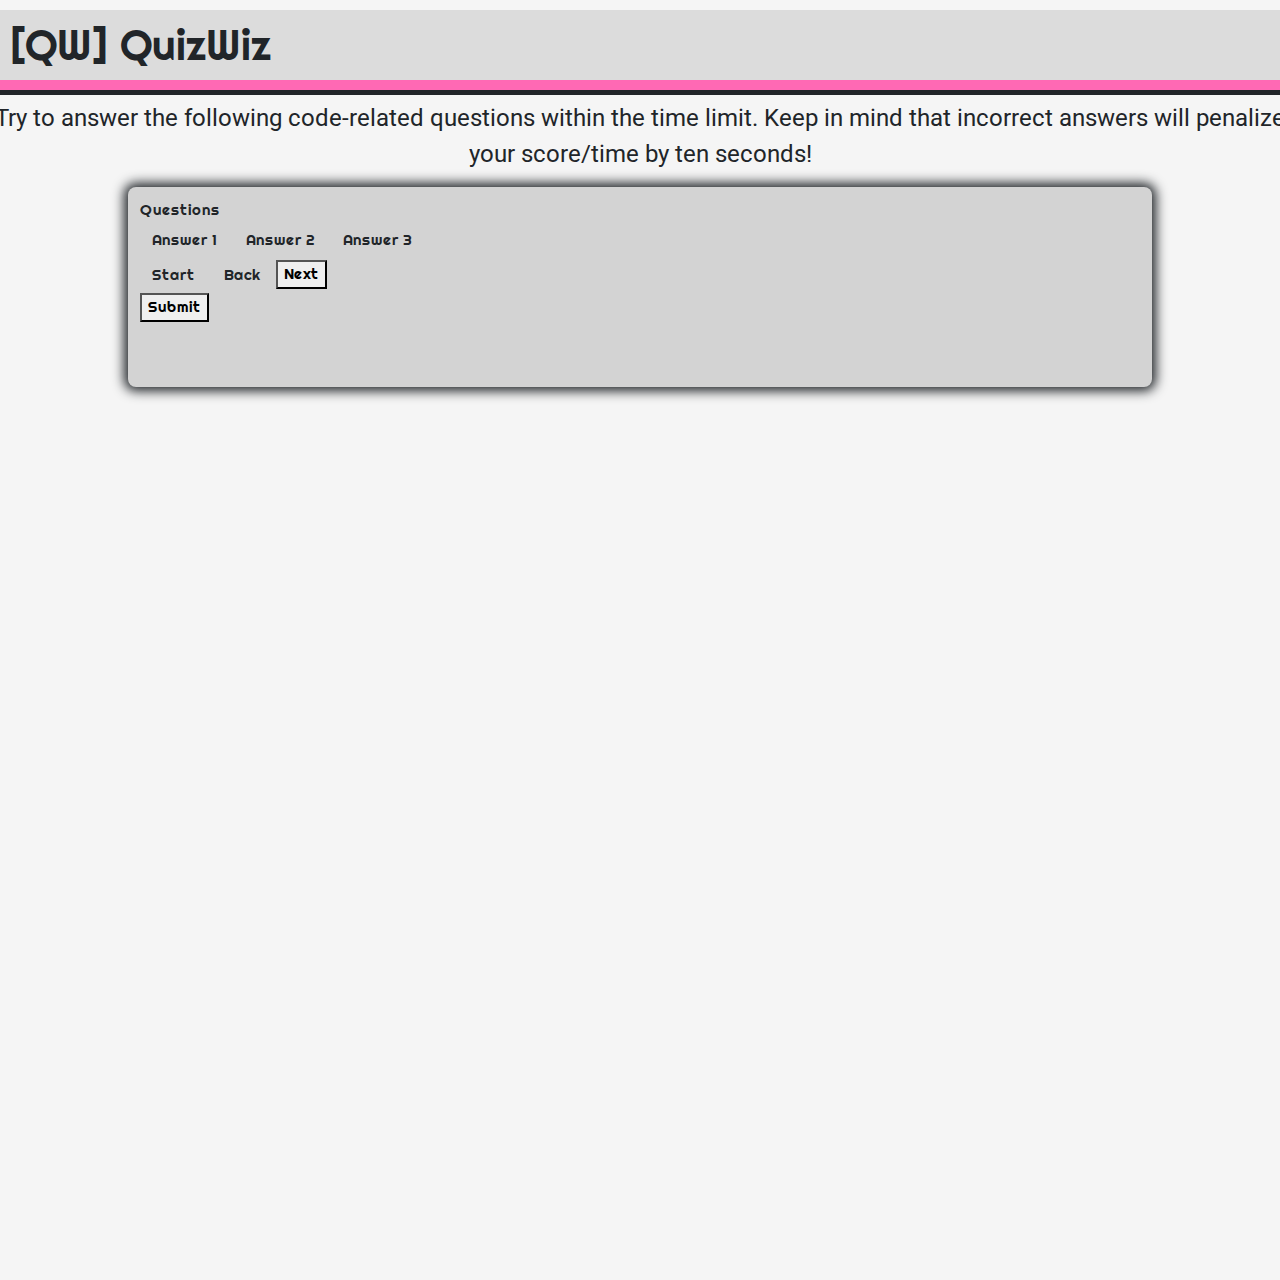
==== index.html @ 7d2d2e5d "changed js to script.js and removed card <> in html and css" ====
<!DOCTYPE html>
<html lang="en">
<head>
    <meta charset="UTF-8">
    <meta name="viewport" content="width=device-width, initial-scale=1.0">
    <!--Reset-CSS-->
    <link rel="stylesheet" href="reset.css" />
    <!--Bootstrap CSS-->
    <link rel="stylesheet" href="https://stackpath.bootstrapcdn.com/bootstrap/4.5.2/css/bootstrap.min.css" integrity="sha384-JcKb8q3iqJ61gNV9KGb8thSsNjpSL0n8PARn9HuZOnIxN0hoP+VmmDGMN5t9UJ0Z" crossorigin="anonymous"/>
    <!--W3-CSS-->
    <link rel="stylesheet" href="https://www.w3schools.com/w3css/4/w3.css"/>
    <!--Font CSS-->
<link href="https://fonts.googleapis.com/css2?family=Righteous&family=Roboto:ital,wght@0,100;0,400;1,100&display=swap" rel="stylesheet">

    <!--My-CSS-->
      <link rel="stylesheet" href="style.css" />
   
    <title>Javascript Code Quiz</title>
</head>

<body>
 
     <header class="row">
       <h1 class= "quiz-title">[QW] QuizWiz</h1>
         <p class="para1">Try to answer the following code-related questions within the time limit. Keep in mind that incorrect answers will penalize your score/time by ten seconds!</p>
     </header>
  
     <main class="container">
       <div id="quest-container" class="hide"></div>
        <div id="question">Questions</div>
          <section id="answer-buttons" class="btn-grid">
        <button class="btn">Answer 1</button>
        <button class="btn">Answer 2</button>
        <button class="btn">Answer 3</button>
     </section>

     <section class="control-center">
       <button id="start" class="btn-start btn">Start</button>
       <button id="back" class="btn-back btn hide">Back</button>
       <button id="next" class=""btn-next btn hide">Next</button>
     </section>

    <div id="timer"></div>
    <div id="score"></div>
            
            <button id="submit">Submit</button>
            <div id="results"></div>
      
      </div>
    </div>
  </section>
</main>

      <script src="script.js"></script>
      
      <script src="https://code.jquery.com/jquery-3.5.1.slim.min.js" integrity="sha384-DfXdz2htPH0lsSSs5nCTpuj/zy4C+OGpamoFVy38MVBnE+IbbVYUew+OrCXaRkfj" crossorigin="anonymous"></script>
      <script src="https://cdn.jsdelivr.net/npm/popper.js@1.16.1/dist/umd/popper.min.js" integrity="sha384-9/reFTGAW83EW2RDu2S0VKaIzap3H66lZH81PoYlFhbGU+6BZp6G7niu735Sk7lN" crossorigin="anonymous"></script>
      <script src="https://stackpath.bootstrapcdn.com/bootstrap/4.5.2/js/bootstrap.min.js" integrity="sha384-B4gt1jrGC7Jh4AgTPSdUtOBvfO8shuf57BaghqFfPlYxofvL8/KUEfYiJOMMV+rV" crossorigin="anonymous"></script>

</body>
</html>
---- style.css ----
body {
        background-color: whitesmoke;
        font-family: 'Righteous', cursive;
        padding: 0;
        margin: 0;
        justify-content: center;
        width: 100vw;  
        height: 100vw;
        align-items: center;
        display: -ms-flexbox;
}

h1.quiz-title {
    background-color:gainsboro;
    margin: 10px 15px;
    padding: 10px;
    border-bottom: 10px solid hotpink;
    box-shadow: 0px 5px;
    width: 100vw;
    font-size: 42px;
    text-align: left;
    font-family: 'Righteous', cursive;
    
}

.container {
    width: 1200px;
    max-width: 80%;
    height: 200px;
    background-color:lightgray;
    border-radius: 8px;
    padding: 12px;
    box-shadow: 0px 0px 12px 4px;

}

p.para1 {
    font-family: 'Roboto', sans-serif;
    font-size: 24px;
    text-align: center;
    box-shadow: gray;

}
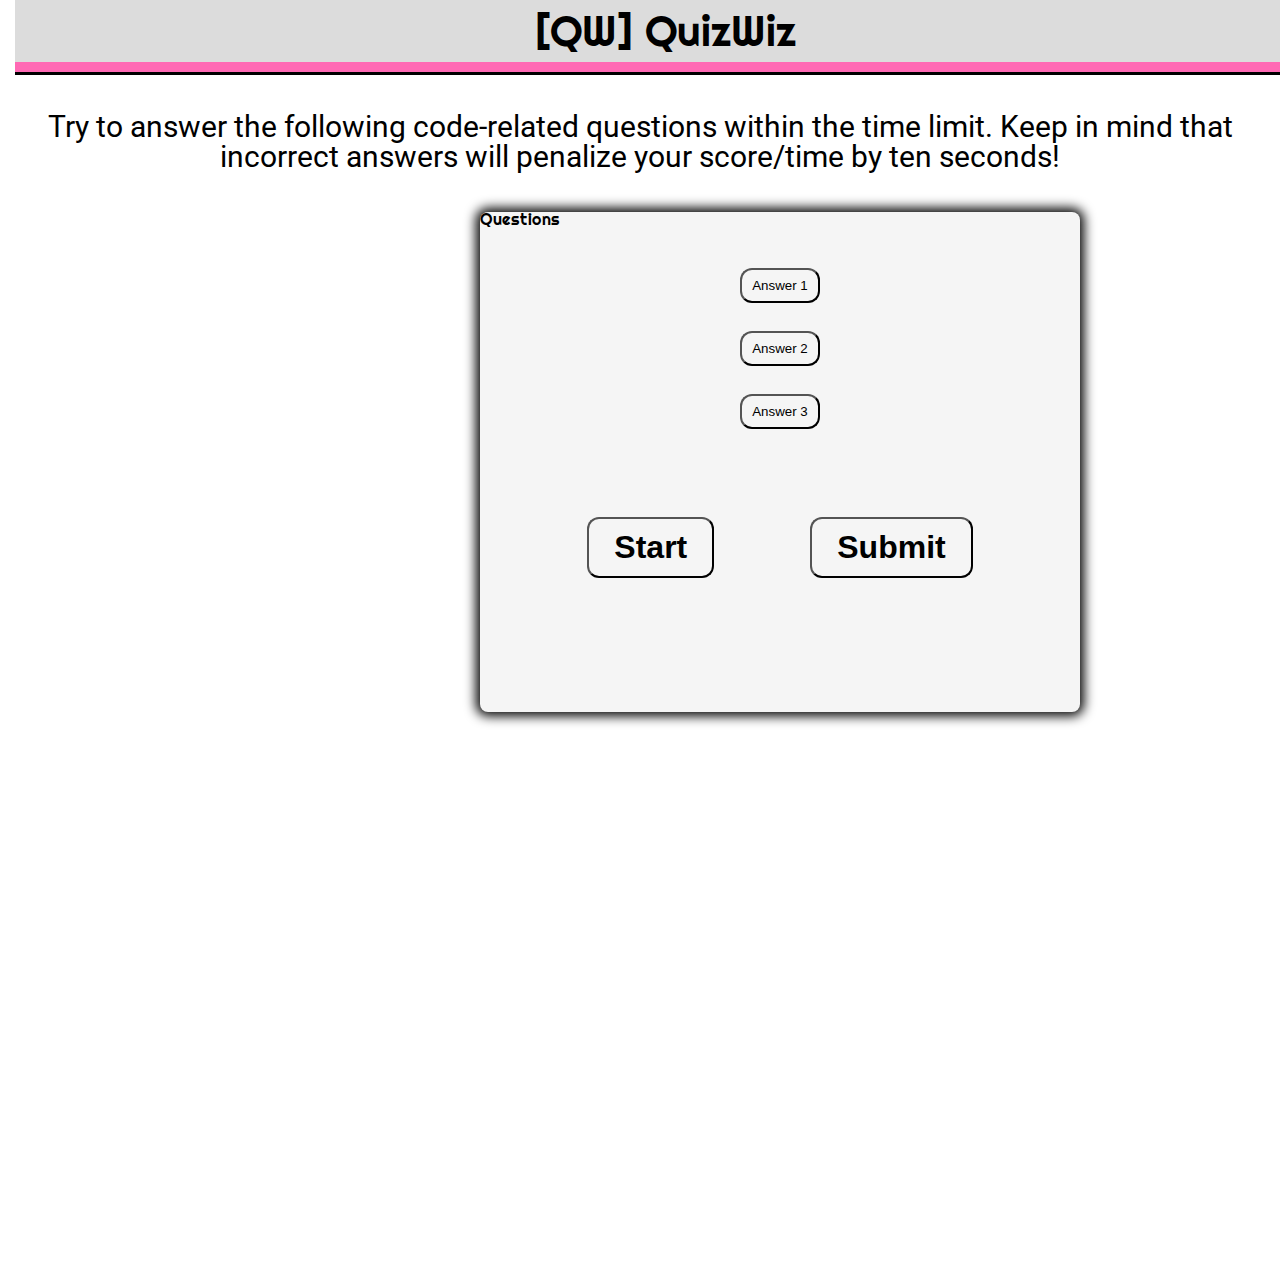
==== commit d9b1ab88: "added additional js file for test only & removed bootstrap css." ====
--- a/index.html
+++ b/index.html
@@ -5,11 +5,11 @@
     <meta name="viewport" content="width=device-width, initial-scale=1.0">
     <!--Reset-CSS-->
     <link rel="stylesheet" href="reset.css" />
-    <!--Bootstrap CSS-->
-    <link rel="stylesheet" href="https://stackpath.bootstrapcdn.com/bootstrap/4.5.2/css/bootstrap.min.css" integrity="sha384-JcKb8q3iqJ61gNV9KGb8thSsNjpSL0n8PARn9HuZOnIxN0hoP+VmmDGMN5t9UJ0Z" crossorigin="anonymous"/>
-    <!--W3-CSS-->
-    <link rel="stylesheet" href="https://www.w3schools.com/w3css/4/w3.css"/>
-    <!--Font CSS-->
+    <!-- Bootstrap CSS-->
+     <!-- <link rel="stylesheet" href="https://stackpath.bootstrapcdn.com/bootstrap/4.5.2/css/bootstrap.min.css" integrity="sha384-JcKb8q3iqJ61gNV9KGb8thSsNjpSL0n8PARn9HuZOnIxN0hoP+VmmDGMN5t9UJ0Z" crossorigin="anonymous"/>  -->
+
+    
+    <!--Font CSS -->
 <link href="https://fonts.googleapis.com/css2?family=Righteous&family=Roboto:ital,wght@0,100;0,400;1,100&display=swap" rel="stylesheet">
 
     <!--My-CSS-->
@@ -20,42 +20,36 @@
 
 <body>
  
-     <header class="row">
+     <header>
        <h1 class= "quiz-title">[QW] QuizWiz</h1>
-         <p class="para1">Try to answer the following code-related questions within the time limit. Keep in mind that incorrect answers will penalize your score/time by ten seconds!</p>
+         <p>Try to answer the following code-related questions within the time limit. Keep in mind that incorrect answers will penalize your score/time by ten seconds!</p>
      </header>
   
      <main class="container">
        <div id="quest-container" class="hide"></div>
         <div id="question">Questions</div>
-          <section id="answer-buttons" class="btn-grid">
+      <section id="answers" class="btn-grid">
         <button class="btn">Answer 1</button>
         <button class="btn">Answer 2</button>
         <button class="btn">Answer 3</button>
-     </section>
+      </section>
 
      <section class="control-center">
-       <button id="start" class="btn-start btn">Start</button>
-       <button id="back" class="btn-back btn hide">Back</button>
-       <button id="next" class=""btn-next btn hide">Next</button>
+       <button id="start" class="start-btn btn">Start</button>
+       <button id="submit" class="submit-btn btn">Submit</button>
+       <div id="results"></div>
+    
+      <div id="timer"></div>
+      <div id="score"></div>
      </section>
+            
+           
 
-    <div id="timer"></div>
-    <div id="score"></div>
-            
-            <button id="submit">Submit</button>
-            <div id="results"></div>
-      
-      </div>
-    </div>
-  </section>
 </main>
 
       <script src="script.js"></script>
-      
-      <script src="https://code.jquery.com/jquery-3.5.1.slim.min.js" integrity="sha384-DfXdz2htPH0lsSSs5nCTpuj/zy4C+OGpamoFVy38MVBnE+IbbVYUew+OrCXaRkfj" crossorigin="anonymous"></script>
-      <script src="https://cdn.jsdelivr.net/npm/popper.js@1.16.1/dist/umd/popper.min.js" integrity="sha384-9/reFTGAW83EW2RDu2S0VKaIzap3H66lZH81PoYlFhbGU+6BZp6G7niu735Sk7lN" crossorigin="anonymous"></script>
-      <script src="https://stackpath.bootstrapcdn.com/bootstrap/4.5.2/js/bootstrap.min.js" integrity="sha384-B4gt1jrGC7Jh4AgTPSdUtOBvfO8shuf57BaghqFfPlYxofvL8/KUEfYiJOMMV+rV" crossorigin="anonymous"></script>
+      <script src="test.js"></script>
+     
 
 </body>
 </html>--- a/style.css
+++ b/style.css
@@ -1,46 +1,88 @@
+* {
+    background-color: transparent;
+    margin: 0px;
+    padding: 0px;
+}
 body {
-        background-color: whitesmoke;
-        font-family: 'Righteous', cursive;
-        padding: 0;
-        margin: 0;
-        justify-content: center;
+        font-family: 'Righteous', cursive; 
         width: 100vw;  
         height: 100vw;
-        align-items: center;
-        display: -ms-flexbox;
+    
+
+}
+
+header {
+    font-family: 'Roboto', sans-serif;
+    font-size: 24px;
+    padding: 0;
+    margin: 0px;
+
+}
+
+p {
+    margin: 40px 20px;
+    text-align: center;
+    font-size: 30px;
 }
 
 h1.quiz-title {
     background-color:gainsboro;
-    margin: 10px 15px;
+    margin: 0px 15px;
     padding: 10px;
     border-bottom: 10px solid hotpink;
-    box-shadow: 0px 5px;
+    box-shadow: 0px 3px;
     width: 100vw;
     font-size: 42px;
-    text-align: left;
+    text-align: center;
     font-family: 'Righteous', cursive;
-    
 }
 
 .container {
-    width: 1200px;
-    max-width: 80%;
-    height: 200px;
-    background-color:lightgray;
+    margin-left: 30rem;
+    width: 600px;
+    max-width: 75%;
+    height: 500px;
+    background-color:whitesmoke;
     border-radius: 8px;
-    padding: 12px;
+    padding: 0;
     box-shadow: 0px 0px 12px 4px;
+}
+
+.btn {
+    border-radius: 12px;
+    padding: 8px 10px;
+    margin: 10px;
+    color: black;
+    outline: none;
+}
+
+.start-btn, .submit-btn {
+    font-size: 2rem;
+    font-weight: bold;
+    padding: 10px 25px;
+    margin: 3rem;
 
 }
 
-p.para1 {
-    font-family: 'Roboto', sans-serif;
+.control-center {
+    display: flex;
+    align-items: center;
+    justify-content: center;
+}
+
+.btn-grid {
+    gap: 8px;
+    margin: 30px 0px;
+    display: grid;
+    justify-content: center;
     font-size: 24px;
-    text-align: center;
-    box-shadow: gray;
 
 }
 
+/* .hide {
+    display: none;
+
+} */
 
 
+
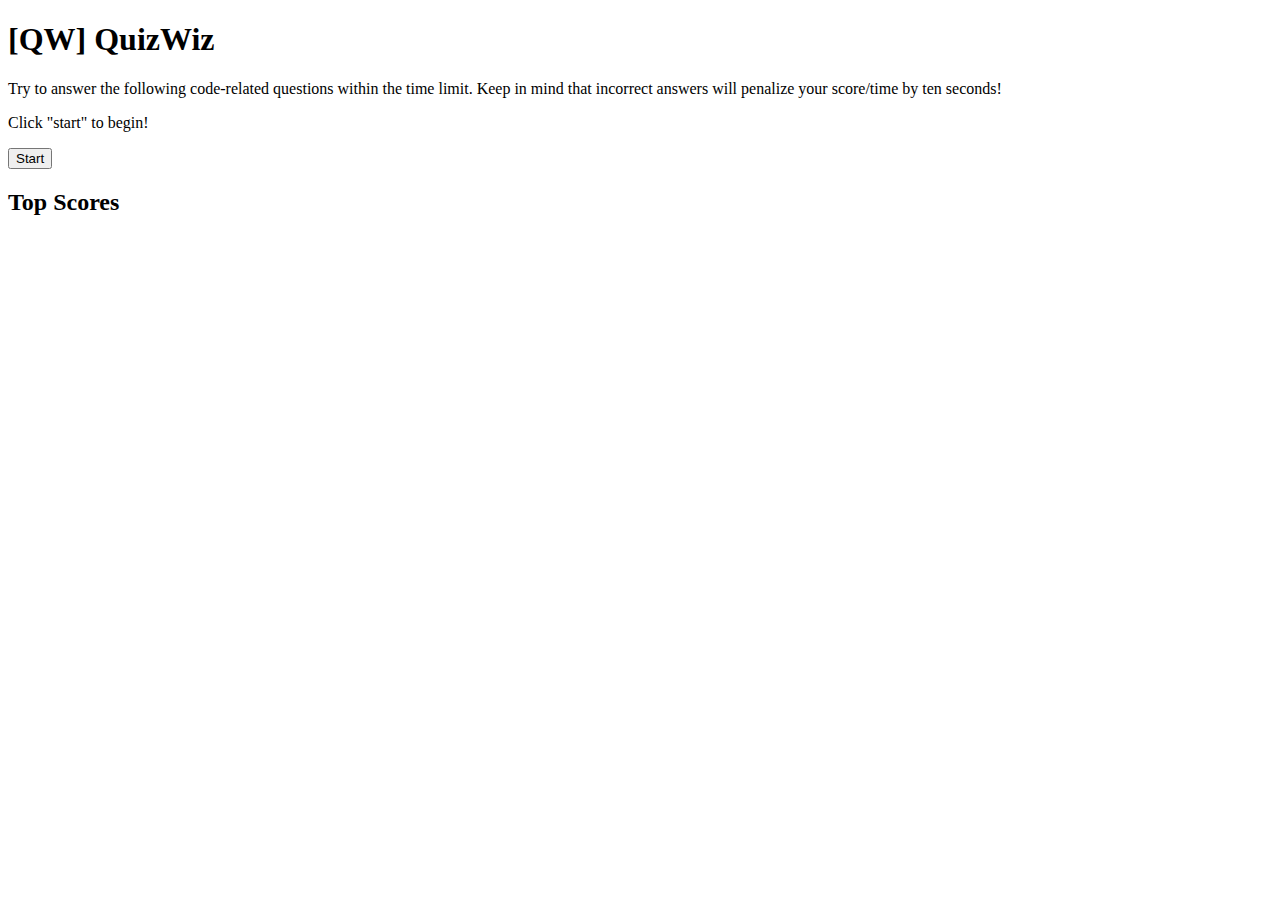
==== commit 7b309917: "rearranged js syntax to generate a time and 1st question" ====
--- a/index.html
+++ b/index.html
@@ -3,53 +3,63 @@
 <head>
     <meta charset="UTF-8">
     <meta name="viewport" content="width=device-width, initial-scale=1.0">
-    <!--Reset-CSS-->
-    <link rel="stylesheet" href="reset.css" />
-    <!-- Bootstrap CSS-->
-     <!-- <link rel="stylesheet" href="https://stackpath.bootstrapcdn.com/bootstrap/4.5.2/css/bootstrap.min.css" integrity="sha384-JcKb8q3iqJ61gNV9KGb8thSsNjpSL0n8PARn9HuZOnIxN0hoP+VmmDGMN5t9UJ0Z" crossorigin="anonymous"/>  -->
+    <!--bootstrap 4-->
+    <link rel="stylesheet" href="https://stackpath.bootstrapcdn.com/bootstrap/4.5.0/css/bootstrap.min.css"
+        integrity="sha384-9aIt2nRpC12Uk9gS9baDl411NQApFmC26EwAOH8WgZl5MYYxFfc+NcPb1dKGj7Sk" crossorigin="anonymous">
 
-    
-    <!--Font CSS -->
-<link href="https://fonts.googleapis.com/css2?family=Righteous&family=Roboto:ital,wght@0,100;0,400;1,100&display=swap" rel="stylesheet">
 
-    <!--My-CSS-->
-      <link rel="stylesheet" href="style.css" />
-   
     <title>Javascript Code Quiz</title>
 </head>
+<body>
 
-<body>
- 
-     <header>
-       <h1 class= "quiz-title">[QW] QuizWiz</h1>
-         <p>Try to answer the following code-related questions within the time limit. Keep in mind that incorrect answers will penalize your score/time by ten seconds!</p>
-     </header>
+        <h1 class= "quiz-title" >[QW] QuizWiz</h1>
+
+    <section id="starter" class="col">
+        <p>Try to answer the following code-related questions within the time limit. Keep in mind that incorrect answers will penalize your score/time by ten seconds!</p>
+    
+        <p>Click "start" to begin!</p>
+        <button id="startBtn" class="btn btn-secondary btn-lg" >Start</button>
+    </section>
+
+    <section id="quiz" class="col">
+        <p class="timer">Time: <span id="time-set">60</span></p>
+        <p class="text-questions">Question: <span id="questions"></span></p>
+            <div class="col" id="answer-buttons">
+               <button type="button" class="btn btn-secondary btn" id="btnA">Answer1</button>
+               <button type="button" class="btn btn-secondary btn" id="btnB">Answer2</button>
+               <button type="button" class="btn btn-secondary btn" id="btnC">Answer3</button>
+            </div>
+    </section>
+        
+        <div>
+            <h3 id="response"></h3>
+        </div>
+
+        <div id="results" class="col">
+            <h3>Good Job!!!! Enter your initials.</h3>
+            <section>
+                <form>
+                    <input type="text" class="form-control" id="initials" name="initials"
+                        placeholder="Enter initials here">
+                    <input type="submit" class="btn btn-secondary btn-lg" id="submit" value="Submit">
+                </form>
+            </section>
+        </div>
+          
+        <section id="high-score">
+            <h2>Top Scores</h2>
+                <form id="score-form">
+                <ul id="score-list"></ul>
+                </form>
+        </section>
+
+        <section id="loser" class="col">
+                <h2>Times Up!</h2>
+                <h2>Try Again!</h2>
+                <button type="button" class="btn btn-secondary btn-lg" id="restart">Restart</button>
+        </section>
+    
+        <script src="./script.js"></script>
   
-     <main class="container">
-       <div id="quest-container" class="hide"></div>
-        <div id="question">Questions</div>
-      <section id="answers" class="btn-grid">
-        <button class="btn">Answer 1</button>
-        <button class="btn">Answer 2</button>
-        <button class="btn">Answer 3</button>
-      </section>
-
-     <section class="control-center">
-       <button id="start" class="start-btn btn">Start</button>
-       <button id="submit" class="submit-btn btn">Submit</button>
-       <div id="results"></div>
-    
-      <div id="timer"></div>
-      <div id="score"></div>
-     </section>
-            
-           
-
-</main>
-
-      <script src="script.js"></script>
-      <script src="test.js"></script>
-     
-
 </body>
 </html>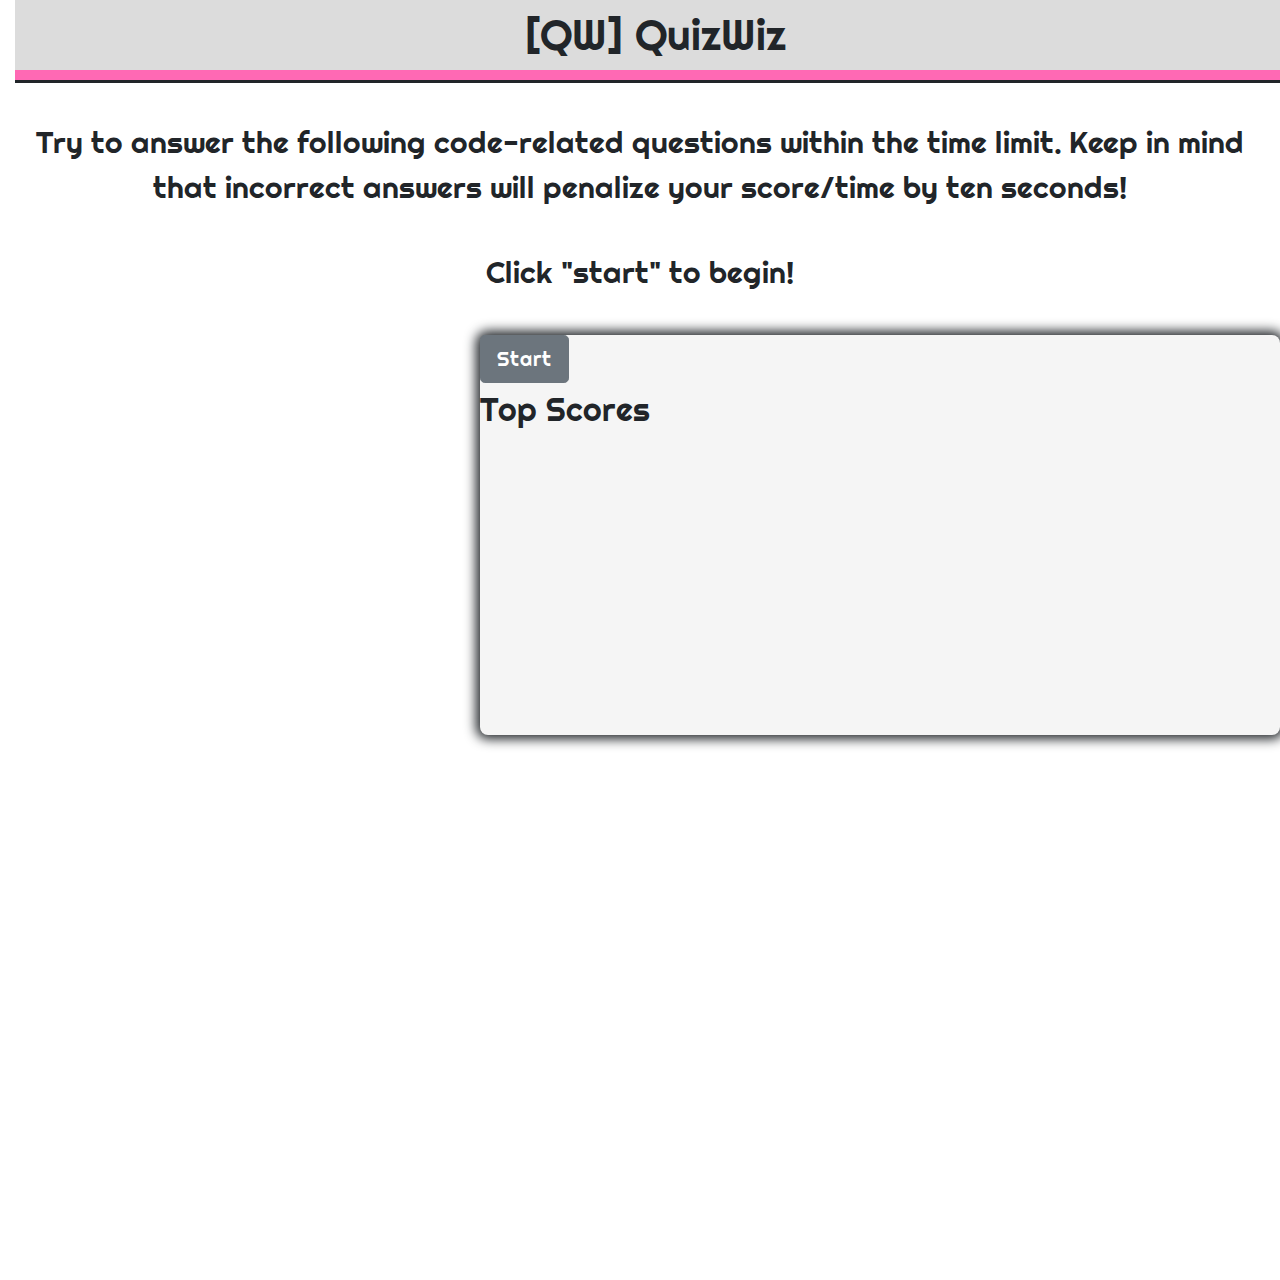
==== commit 4fca12be: "updated the css files to the html" ====
--- a/index.html
+++ b/index.html
@@ -3,11 +3,16 @@
 <head>
     <meta charset="UTF-8">
     <meta name="viewport" content="width=device-width, initial-scale=1.0">
-    <!--bootstrap 4-->
-    <link rel="stylesheet" href="https://stackpath.bootstrapcdn.com/bootstrap/4.5.0/css/bootstrap.min.css"
-        integrity="sha384-9aIt2nRpC12Uk9gS9baDl411NQApFmC26EwAOH8WgZl5MYYxFfc+NcPb1dKGj7Sk" crossorigin="anonymous">
 
-
+    <!--Reset-CSS-->
+    <link rel="stylesheet" href="reset.css" />
+    <!-- Bootstrap CSS-->
+      <link rel="stylesheet" href="https://stackpath.bootstrapcdn.com/bootstrap/4.5.2/css/bootstrap.min.css" integrity="sha384-JcKb8q3iqJ61gNV9KGb8thSsNjpSL0n8PARn9HuZOnIxN0hoP+VmmDGMN5t9UJ0Z" crossorigin="anonymous"/>
+      <!--Font CSS -->
+      <link href="https://fonts.googleapis.com/css2?family=Righteous&family=Roboto:ital,wght@0,100;0,400;1,100&display=swap" rel="stylesheet">
+      <!--My-CSS-->
+      <link rel="stylesheet" href="style.css" />
+   
     <title>Javascript Code Quiz</title>
 </head>
 <body>
@@ -18,14 +23,16 @@
         <p>Try to answer the following code-related questions within the time limit. Keep in mind that incorrect answers will penalize your score/time by ten seconds!</p>
     
         <p>Click "start" to begin!</p>
-        <button id="startBtn" class="btn btn-secondary btn-lg" >Start</button>
     </section>
-
+    <main class="container">
+        <button id="startBtn" class="btn btn-secondary btn-lg">Start</button>
+    
+   
     <section id="quiz" class="col">
         <p class="timer">Time: <span id="time-set">60</span></p>
         <p class="text-questions">Question: <span id="questions"></span></p>
             <div class="col" id="answer-buttons">
-               <button type="button" class="btn btn-secondary btn" id="btnA">Answer1</button>
+               <button type="button" class="btn btn-secondary btn center" id="btnA">Answer1</button>
                <button type="button" class="btn btn-secondary btn" id="btnB">Answer2</button>
                <button type="button" class="btn btn-secondary btn" id="btnC">Answer3</button>
             </div>
@@ -58,7 +65,8 @@
                 <h2>Try Again!</h2>
                 <button type="button" class="btn btn-secondary btn-lg" id="restart">Restart</button>
         </section>
-    
+    </main>
+
         <script src="./script.js"></script>
   
 </body>
--- a/style.css
+++ b/style.css
@@ -0,0 +1,79 @@
+* {
+    background-color: transparent;
+    margin: 0px;
+    padding: 0px;
+}
+body {
+        font-family: 'Righteous', cursive; 
+        width: 100vw;  
+        height: 100vw;
+    
+
+}
+
+header {
+    font-family: 'Roboto', sans-serif;
+    font-size: 24px;
+    padding: 0;
+    margin: 0px;
+
+}
+
+p {
+    margin: 40px 20px;
+    text-align: center;
+    font-size: 30px;
+}
+
+h1.quiz-title {
+    background-color:gainsboro;
+    margin: 0px 15px;
+    padding: 10px;
+    border-bottom: 10px solid hotpink;
+    box-shadow: 0px 3px;
+    width: 100vw;
+    font-size: 42px;
+    text-align: center;
+    font-family: 'Righteous', cursive;
+}
+
+.container {
+    margin-left: 30rem;
+    width: 800px;
+    max-width: 85%;
+    height: 400px;
+    background-color:whitesmoke;
+    border-radius: 8px;
+    padding: 0;
+    margin-top: 30px;
+    justify-content: center;
+    box-shadow: 0px 0px 12px 4px;
+}
+
+
+.start-btn, .submit-btn {
+    font-size: 2rem;
+    font-weight: bold;
+    padding: 12px 25px;
+    margin: 3rem;
+}
+
+.control-center {
+    display: flex;
+    align-items: center;
+    justify-content: center;
+    padding-top: 5rem;
+}
+
+.btn-grid {
+    gap: 8px;
+    margin: 30px 0px;
+    display: grid;
+    justify-content: center;
+    font-size: 24px;
+
+}
+
+
+
+
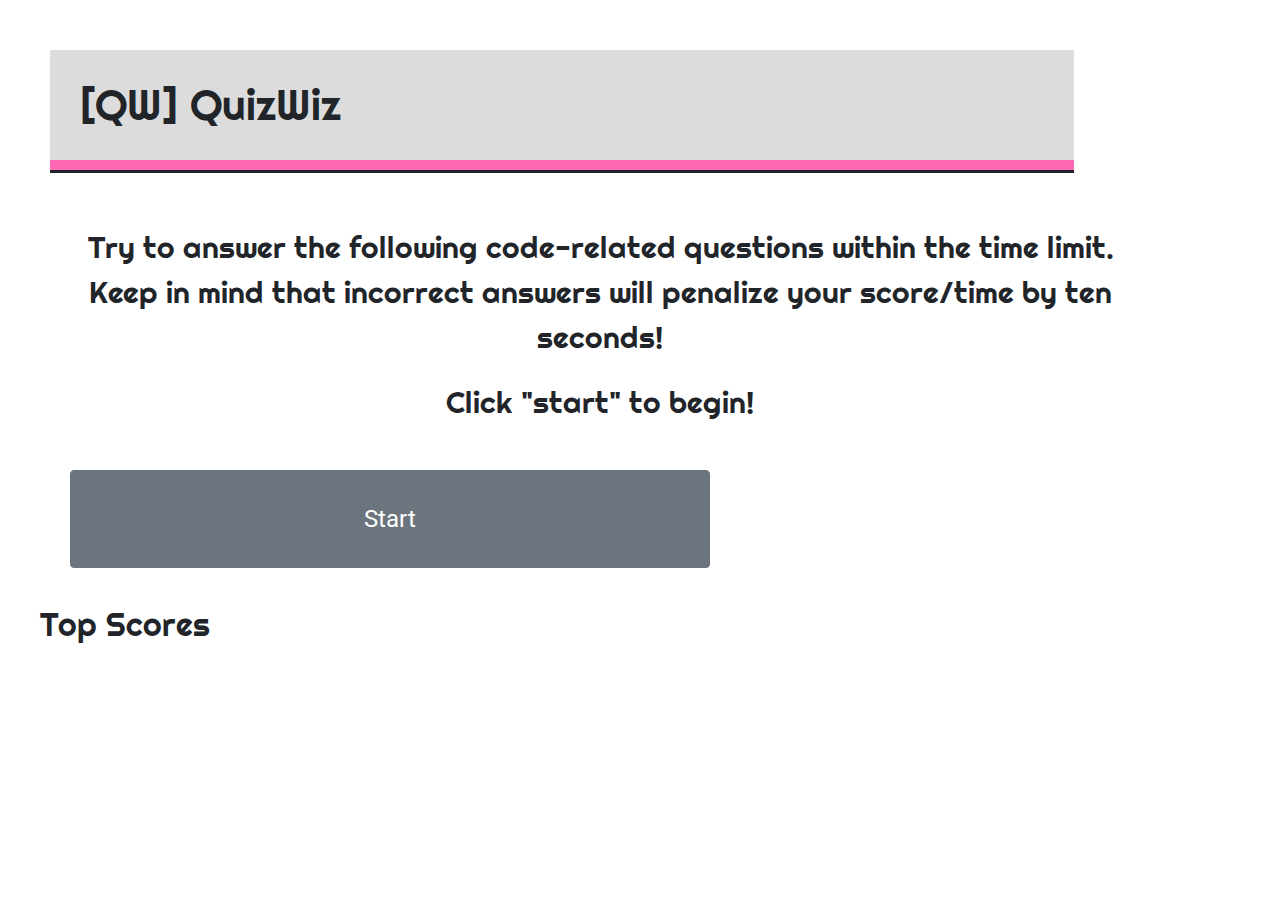
==== commit a8883a4c: "updated css file and added else statement to ? is wrong" ====
--- a/index.html
+++ b/index.html
@@ -19,22 +19,23 @@
 
         <h1 class= "quiz-title" >[QW] QuizWiz</h1>
 
+<main class="container">
     <section id="starter" class="col">
         <p>Try to answer the following code-related questions within the time limit. Keep in mind that incorrect answers will penalize your score/time by ten seconds!</p>
     
         <p>Click "start" to begin!</p>
     </section>
-    <main class="container">
-        <button id="startBtn" class="btn btn-secondary btn-lg">Start</button>
+    
+        <button id="startBtn" class="btn btn-secondary">Start</button>
     
    
     <section id="quiz" class="col">
         <p class="timer">Time: <span id="time-set">60</span></p>
         <p class="text-questions">Question: <span id="questions"></span></p>
-            <div class="col" id="answer-buttons">
-               <button type="button" class="btn btn-secondary btn center" id="btnA">Answer1</button>
-               <button type="button" class="btn btn-secondary btn" id="btnB">Answer2</button>
-               <button type="button" class="btn btn-secondary btn" id="btnC">Answer3</button>
+            <div class="col"           id="answer-buttons">
+               <button type="button" class="btn btn-secondary" id="btnA">Answer1</button>
+               <button type="button" class="btn btn-secondary" id="btnB">Answer2</button>
+               <button type="button" class="btn btn-secondary" id="btnC">Answer3</button>
             </div>
     </section>
         
@@ -45,11 +46,12 @@
         <div id="results" class="col">
             <h3>Good Job!!!! Enter your initials.</h3>
             <section>
-                <form>
+                <form class="col-md-6">
                     <input type="text" class="form-control" id="initials" name="initials"
-                        placeholder="Enter initials here">
+                        placeholder="Enter initials">
+                    <br><br>
                     <input type="submit" class="btn btn-secondary btn-lg" id="submit" value="Submit">
-                </form>
+                </form>            
             </section>
         </div>
           
@@ -63,7 +65,7 @@
         <section id="loser" class="col">
                 <h2>Times Up!</h2>
                 <h2>Try Again!</h2>
-                <button type="button" class="btn btn-secondary btn-lg" id="restart">Restart</button>
+                <button type="button" class="btn btn-secondary" id="restart">Restart</button>
         </section>
     </main>
 
--- a/style.css
+++ b/style.css
@@ -4,76 +4,58 @@
     padding: 0px;
 }
 body {
-        font-family: 'Righteous', cursive; 
-        width: 100vw;  
-        height: 100vw;
-    
+        font-family: 'Righteous', cursive;
+        margin: 20px;  
+        justify-content: center;
+        align-items: center;  
+        align-content: center;    
+}
 
-}
 
 header {
     font-family: 'Roboto', sans-serif;
     font-size: 24px;
     padding: 0;
     margin: 0px;
-
 }
 
 p {
-    margin: 40px 20px;
+    margin: 10px;
+    padding: 5px;
     text-align: center;
     font-size: 30px;
 }
 
 h1.quiz-title {
     background-color:gainsboro;
-    margin: 0px 15px;
-    padding: 10px;
+    margin: 30px;
+    padding: 30px;
     border-bottom: 10px solid hotpink;
     box-shadow: 0px 3px;
-    width: 100vw;
+    width: 80vw;
     font-size: 42px;
-    text-align: center;
+    text-align: left;
     font-family: 'Righteous', cursive;
 }
 
 .container {
-    margin-left: 30rem;
-    width: 800px;
-    max-width: 85%;
-    height: 400px;
-    background-color:whitesmoke;
-    border-radius: 8px;
-    padding: 0;
-    margin-top: 30px;
+    align-content: center;
     justify-content: center;
-    box-shadow: 0px 0px 12px 4px;
+    margin: 10px; 
+    padding: 10px;
 }
+#startBtn, #btnA, #btnB, #btnC, #submit, #restart {
+    font-family: 'Roboto', sans-serif;
+    width: 50vw;
+    font-size: 24px;
+    padding: 30px;
+    margin: 30px;
+    align-content: space-between;
+    justify-content: center;
+    align-content: center;
 
-
-.start-btn, .submit-btn {
-    font-size: 2rem;
-    font-weight: bold;
-    padding: 12px 25px;
-    margin: 3rem;
-}
-
-.control-center {
-    display: flex;
-    align-items: center;
-    justify-content: center;
-    padding-top: 5rem;
-}
-
-.btn-grid {
-    gap: 8px;
-    margin: 30px 0px;
-    display: grid;
-    justify-content: center;
-    font-size: 24px;
-
+   
 }
 
 
 
-
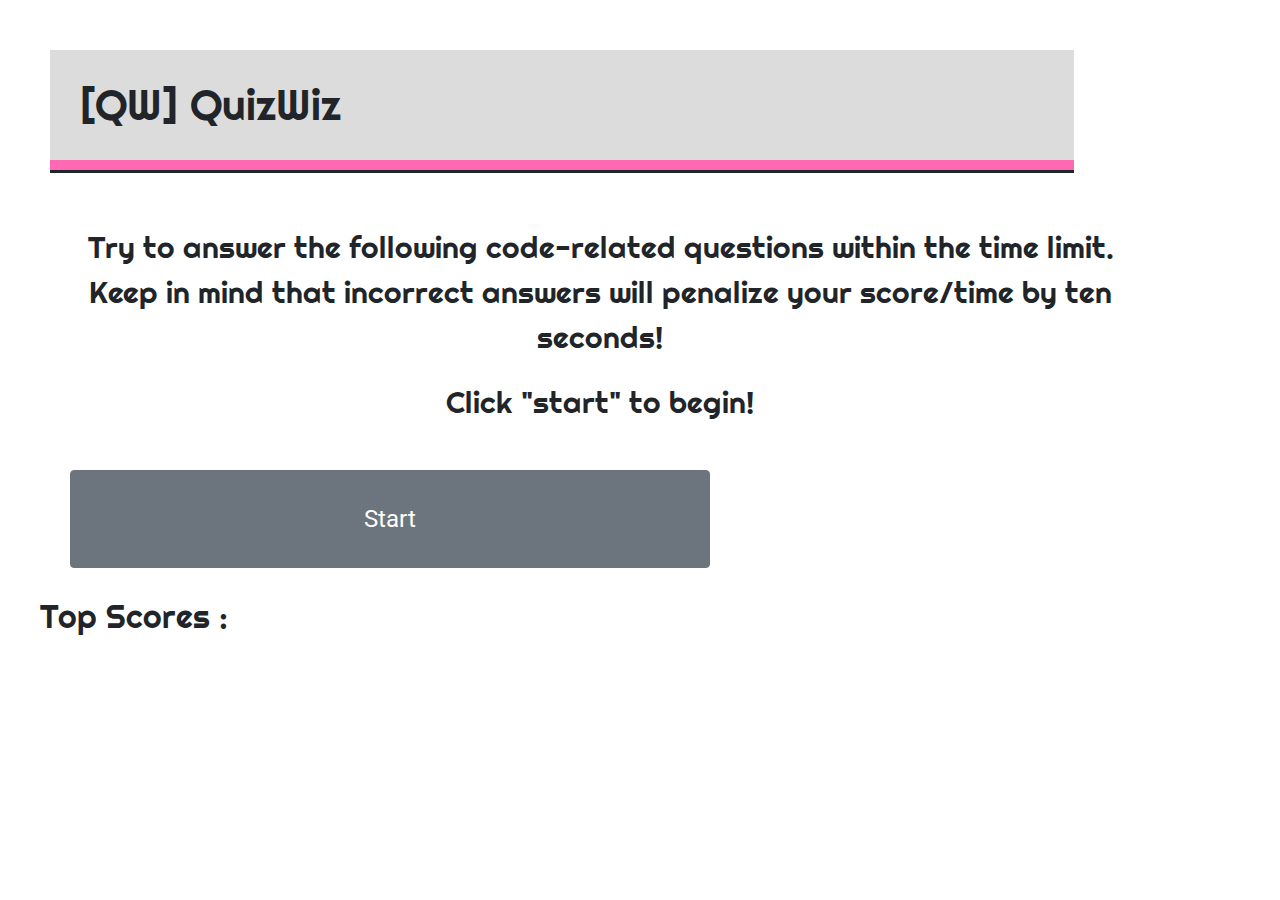
==== commit 293dade8: "corrected image display in README file" ====
--- a/index.html
+++ b/index.html
@@ -25,10 +25,8 @@
     
         <p>Click "start" to begin!</p>
     </section>
-    
         <button id="startBtn" class="btn btn-secondary">Start</button>
     
-   
     <section id="quiz" class="col">
         <p class="timer">Time: <span id="time-set">60</span></p>
         <p class="text-questions">Question: <span id="questions"></span></p>
@@ -37,27 +35,25 @@
                <button type="button" class="btn btn-secondary" id="btnB">Answer2</button>
                <button type="button" class="btn btn-secondary" id="btnC">Answer3</button>
             </div>
-    </section>
         
         <div>
-            <h3 id="response"></h3>
+            <h3><span id="response"></span></h3>
         </div>
+    </section>
 
-        <div id="results" class="col">
+        <section id="results" class="col">
             <h3>Good Job!!!! Enter your initials.</h3>
-            <section>
                 <form class="col-md-6">
-                    <input type="text" class="form-control" id="initials" name="initials"
+                    <input type="text" class="form-control form-control-md" id="initials" name="initials"
                         placeholder="Enter initials">
                     <br><br>
                     <input type="submit" class="btn btn-secondary btn-lg" id="submit" value="Submit">
                 </form>            
             </section>
-        </div>
           
         <section id="high-score">
-            <h2>Top Scores</h2>
-                <form id="score-form">
+            <h2>Top Scores :</h2>
+                <form id="score-form method="POST">
                 <ul id="score-list"></ul>
                 </form>
         </section>
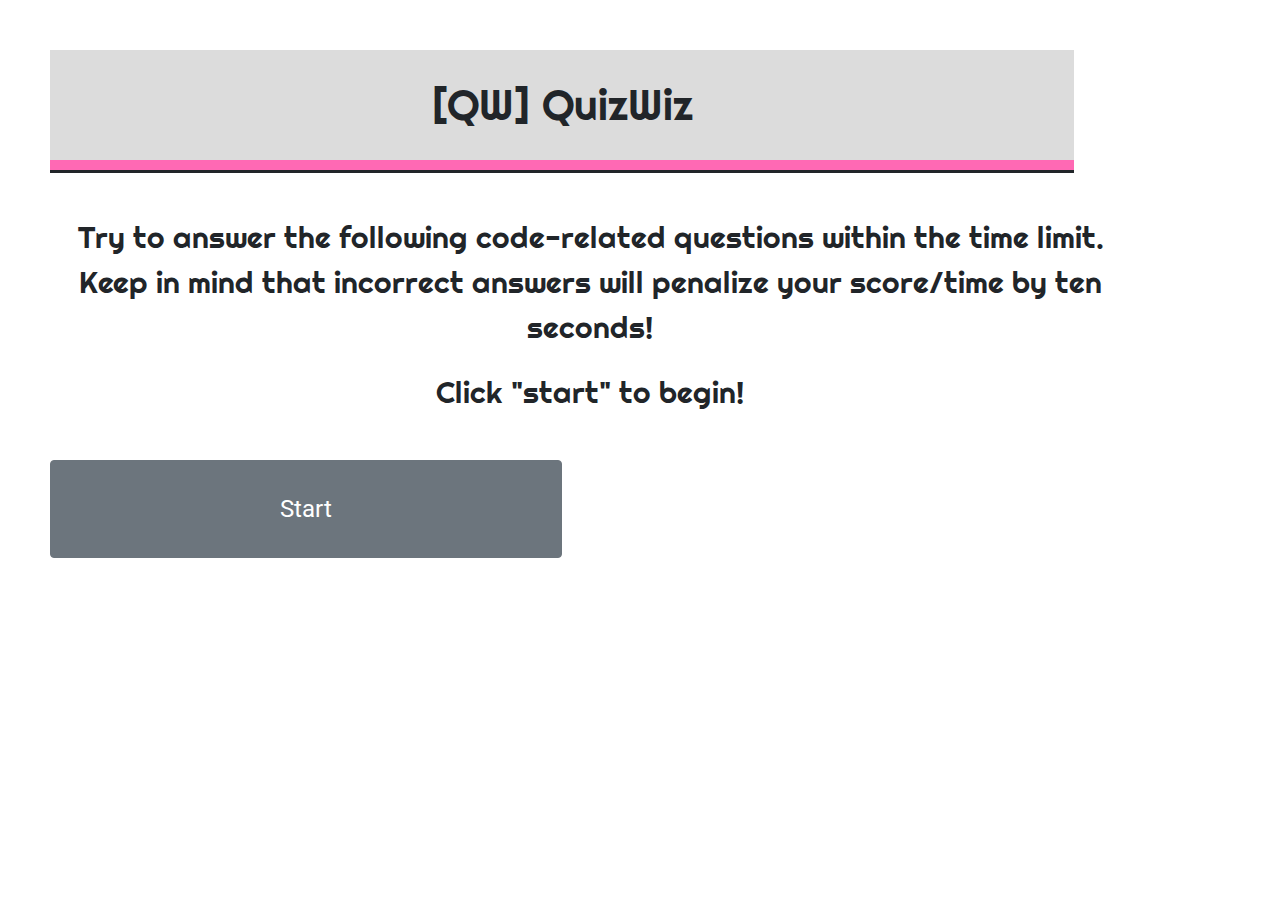
==== commit 9588f8f7: "updated scores section in js and an hid top scores from displaying" ====
--- a/index.html
+++ b/index.html
@@ -52,7 +52,7 @@
             </section>
           
         <section id="high-score">
-            <h2>Top Scores :</h2>
+            <h3>Top Scores :</h3>
                 <form id="score-form method="POST">
                 <ul id="score-list"></ul>
                 </form>
--- a/style.css
+++ b/style.css
@@ -2,6 +2,7 @@
     background-color: transparent;
     margin: 0px;
     padding: 0px;
+    align-content: center;
 }
 body {
         font-family: 'Righteous', cursive;
@@ -34,19 +35,20 @@
     box-shadow: 0px 3px;
     width: 80vw;
     font-size: 42px;
-    text-align: left;
+    text-align: center;
     font-family: 'Righteous', cursive;
 }
 
 .container {
+    justify-content: center;
     align-content: center;
-    justify-content: center;
-    margin: 10px; 
-    padding: 10px;
+    align-items: center;
+    margin: 0; 
+    padding: 0;
 }
 #startBtn, #btnA, #btnB, #btnC, #submit, #restart {
     font-family: 'Roboto', sans-serif;
-    width: 50vw;
+    width: 40vw;
     font-size: 24px;
     padding: 30px;
     margin: 30px;
